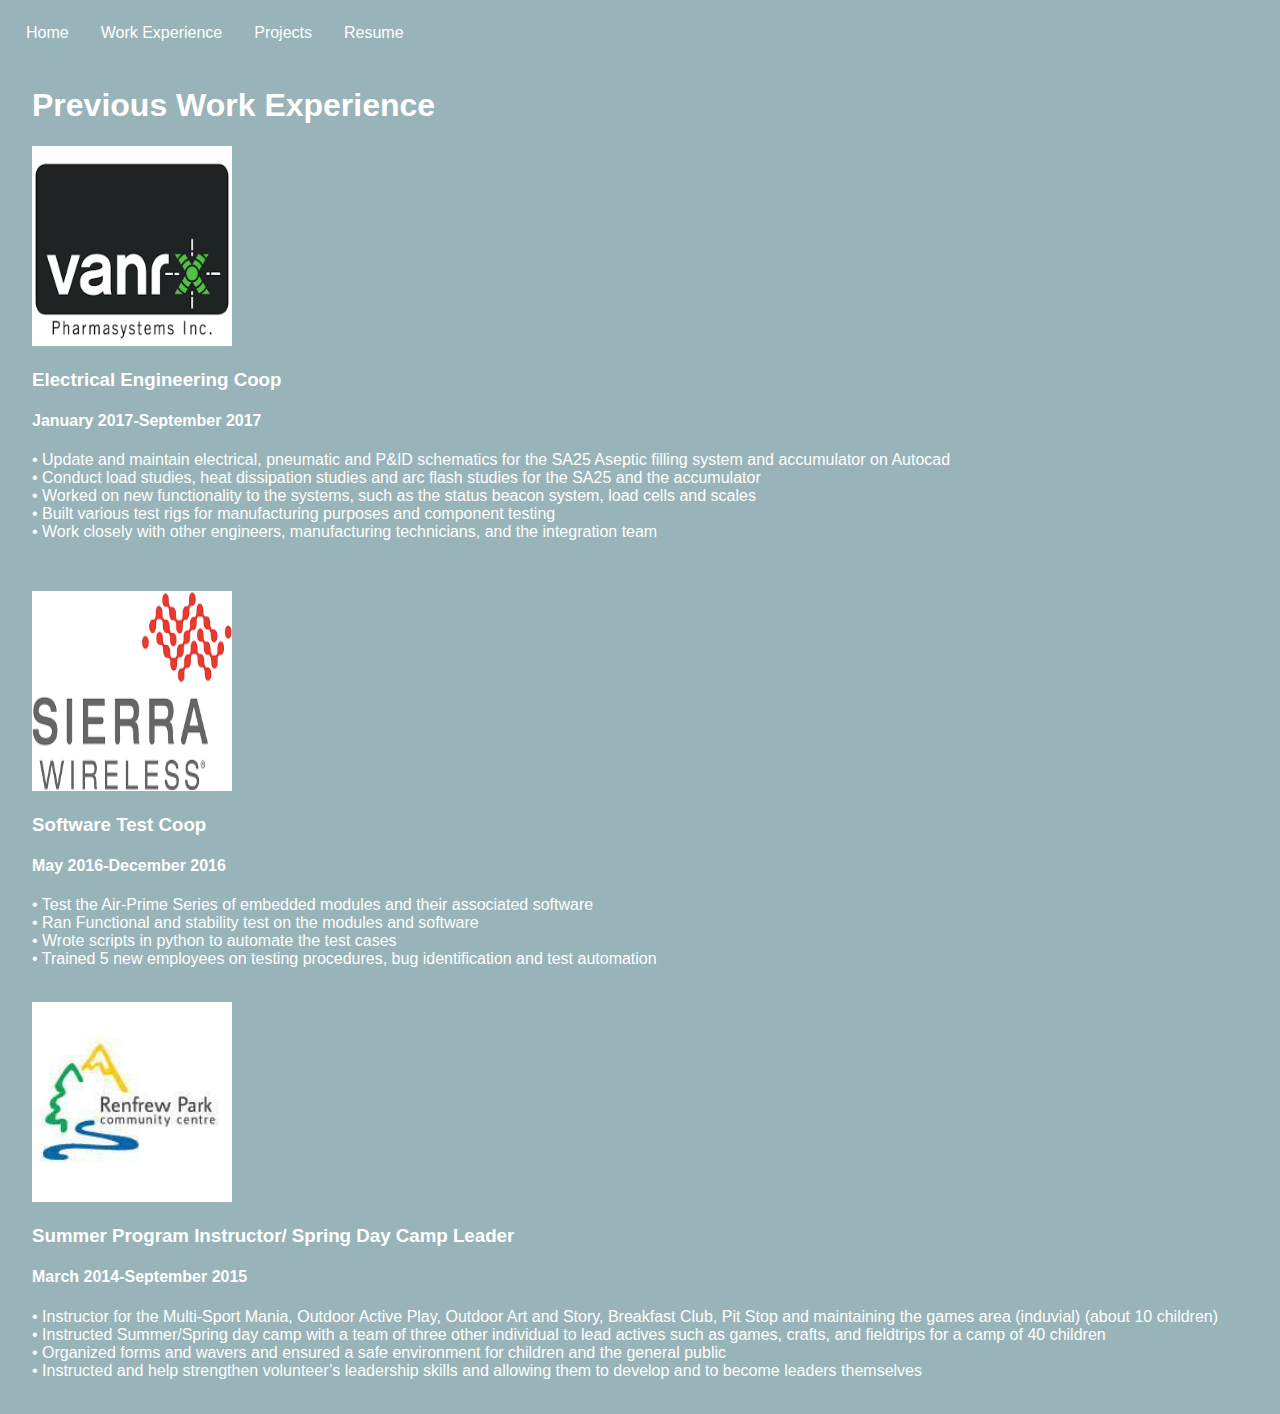
==== jobs.html @ 683b7de4 "Initial commit" ====
<!DOCTYPE html>
<html>
<head>
	<title>Fonda's Work</title>
<meta name="viewport" content="width=device-width, initial-scale=1">
<style>
body, html {

  background-color: #98B4B8;

  height: 100%;
  margin: 0;
  font-family: Arial, Helvetica, sans-serif;
}


.WorkExperience{
	text-align: left; 
	left:100px;
	margin-left: 2em;
	color:white;
	font-size:16px;
	display:block;


}
#main-header{
			text-align:center;
			color:white;
			padding:10px;
		}
#main-header ul {
  list-style-type: none;
  margin: 0;
  padding: 0;
  overflow: hidden;
}

#main-header li {
  float: left;
}

#main-header li a {
  display: block;
  color: white;
  text-align: center;
  padding: 14px 16px;
  text-decoration: none;
}

#main-header li a:hover {
    color: grey;
}

</style>
</head>
<body>
<div id="main-header"><ul>
  <li><a href="homepage.html">Home</a></li>
  <li><a href="jobs.html">Work Experience</a></li>
  <li><a href="timeline.html">Projects</a></li>
  <li><a href="Fonda Chau Resume.pdf"target="_blank">Resume</a></li>
</ul>
</div>
	
<div class="WorkExperience">
		<h1> Previous Work Experience</h1>
<div>
		<p>
		<a href="https://vanrx.com/products/sa25-aseptic-filling-workcell/"target="_blank">
			<img src="Previous Jobs/VanrxLogo.png" alt="Vanrx"width="200" height="200">
		</a>
		<h3>Electrical Engineering Coop</h3>
		<h4>January 2017-September 2017</h4>

•	Update and maintain electrical, pneumatic and P&ID schematics for the SA25 Aseptic filling system and accumulator on Autocad<br/>
•	Conduct load studies, heat dissipation studies and arc flash studies for the SA25 and the accumulator<br/>
•	Worked on new functionality to the systems, such as the status beacon system, load cells and scales<br/>
•	Built various test rigs for manufacturing purposes and component testing<br/>
•	Work closely with other engineers, manufacturing technicians, and the integration team<br/>
	
		</p>
		</div>
<br/>
		<div>
		<p>
		
		<a href="https://www.sierrawireless.com/products-and-solutions/embedded-solutions/"target="_blank">
			<img src="Previous Jobs/SeirraWirelessLogo.png" alt="Vanrx"width="200"height="200">
		</a>
		<h3>Software Test Coop</h3>
		<h4>May 2016-December 2016</h4>

•	Test the Air-Prime Series of embedded modules and their associated software<br/>
•	Ran Functional and stability test on the modules and software<br/>
•	Wrote scripts in python to automate the test cases<br/>
•	Trained 5 new employees on testing procedures, bug identification and test automation<br/>
		<br/>
		</p>

		</div>
		<div>
		<p>
		<a href="https://www.renfrewcc.com/"target="_blank">
			<img src="Previous Jobs/RenfrewLogo.jfif" alt="Vanrx"width="200"height="200" >
		</a>
		<h3>Summer Program Instructor/ Spring Day Camp Leader</h3>
		<h4>March 2014-September 2015</h4>

•	Instructor for the Multi-Sport Mania, Outdoor Active Play, Outdoor Art and Story, Breakfast Club, Pit Stop and maintaining the games area (induvial) (about 10 children)<br/>
•	Instructed Summer/Spring day camp with a team of three other individual to lead actives such as games, crafts, and fieldtrips for a camp of 40 children<br/>
•	Organized forms and wavers and ensured a safe environment for children and the general public<br/>
•	Instructed and help strengthen volunteer’s leadership skills and allowing them to develop and to become leaders themselves

		</p>
	</div>
	</div>
	<br/>

</body>
</html>
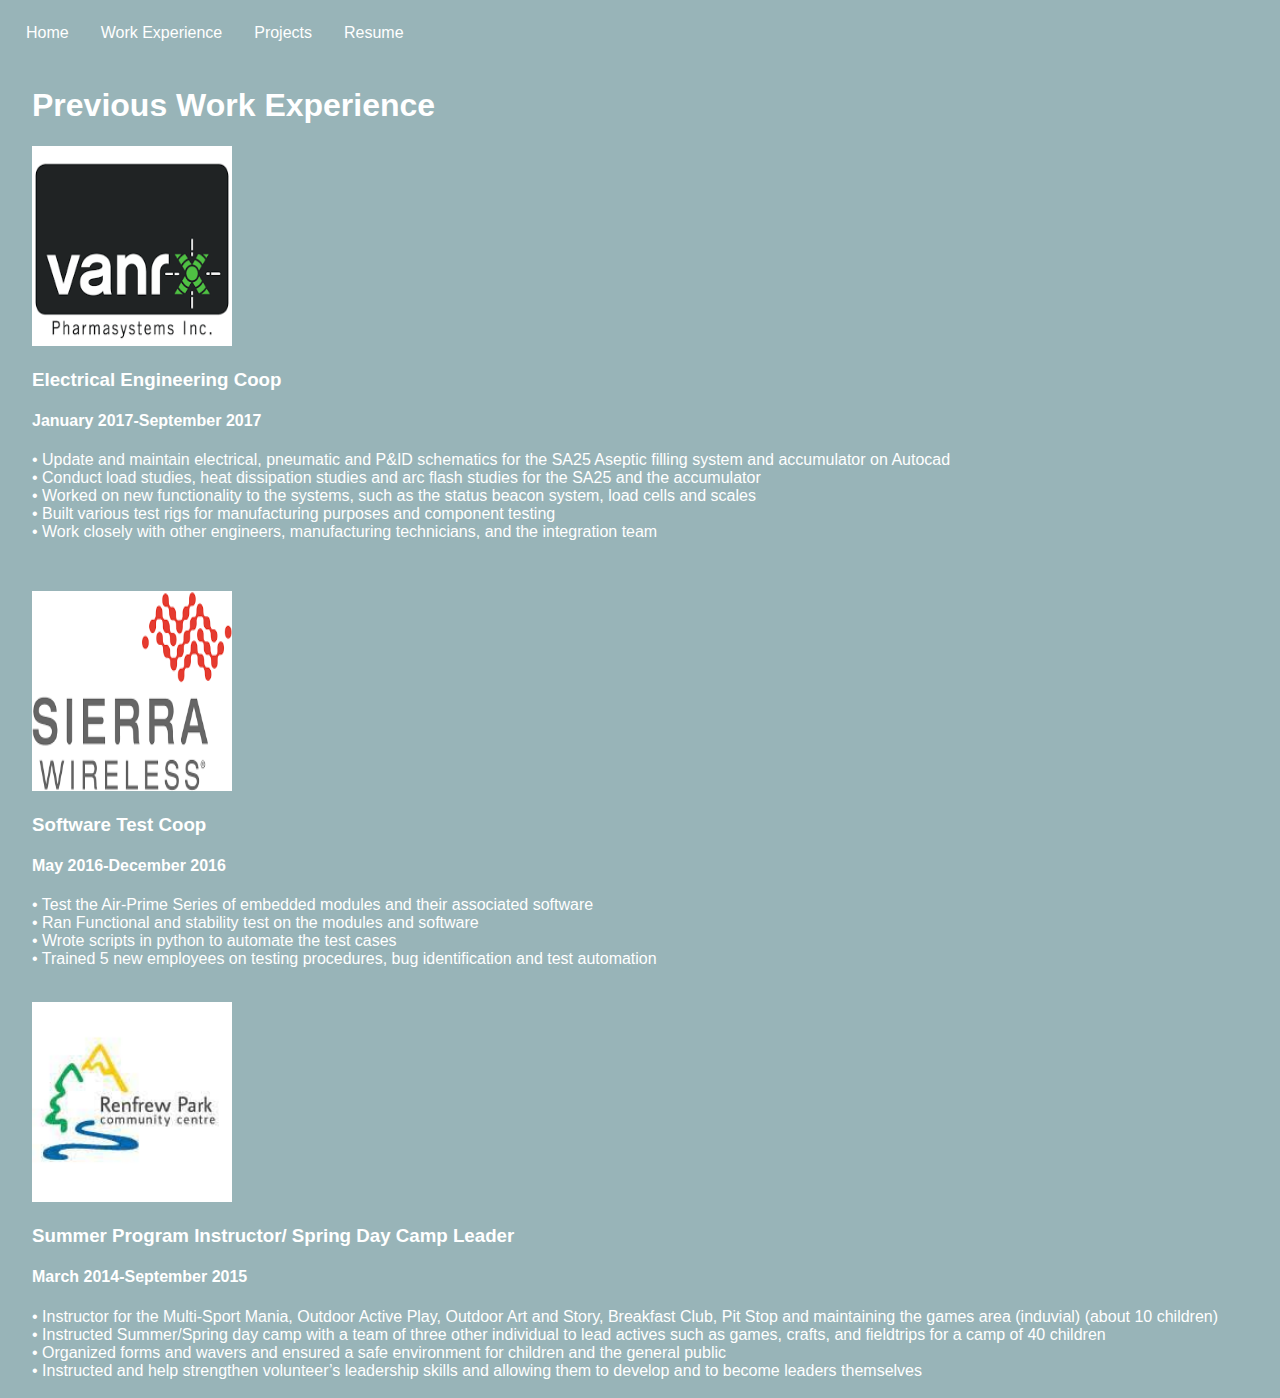
==== commit 9336fa31: "update project timeline" ====
--- a/jobs.html
+++ b/jobs.html
@@ -56,7 +56,7 @@
 </head>
 <body>
 <div id="main-header"><ul>
-  <li><a href="homepage.html">Home</a></li>
+  <li><a href="index.html">Home</a></li>
   <li><a href="jobs.html">Work Experience</a></li>
   <li><a href="timeline.html">Projects</a></li>
   <li><a href="Fonda Chau Resume.pdf"target="_blank">Resume</a></li>
@@ -64,58 +64,58 @@
 </div>
 	
 <div class="WorkExperience">
-		<h1> Previous Work Experience</h1>
-<div>
+	<h1> Previous Work Experience</h1>
+	<div>
 		<p>
-		<a href="https://vanrx.com/products/sa25-aseptic-filling-workcell/"target="_blank">
-			<img src="Previous Jobs/VanrxLogo.png" alt="Vanrx"width="200" height="200">
-		</a>
-		<h3>Electrical Engineering Coop</h3>
-		<h4>January 2017-September 2017</h4>
+			<a href="https://vanrx.com/products/sa25-aseptic-filling-workcell/"target="_blank">
+				<img src="Previous Jobs/VanrxLogo.png" alt="Vanrx"width="200" height="200">
+			</a>
+			<h3>Electrical Engineering Coop</h3>
+			<h4>January 2017-September 2017</h4>
 
-•	Update and maintain electrical, pneumatic and P&ID schematics for the SA25 Aseptic filling system and accumulator on Autocad<br/>
-•	Conduct load studies, heat dissipation studies and arc flash studies for the SA25 and the accumulator<br/>
-•	Worked on new functionality to the systems, such as the status beacon system, load cells and scales<br/>
-•	Built various test rigs for manufacturing purposes and component testing<br/>
-•	Work closely with other engineers, manufacturing technicians, and the integration team<br/>
-	
-		</p>
-		</div>
-<br/>
-		<div>
-		<p>
-		
-		<a href="https://www.sierrawireless.com/products-and-solutions/embedded-solutions/"target="_blank">
-			<img src="Previous Jobs/SeirraWirelessLogo.png" alt="Vanrx"width="200"height="200">
-		</a>
-		<h3>Software Test Coop</h3>
-		<h4>May 2016-December 2016</h4>
-
-•	Test the Air-Prime Series of embedded modules and their associated software<br/>
-•	Ran Functional and stability test on the modules and software<br/>
-•	Wrote scripts in python to automate the test cases<br/>
-•	Trained 5 new employees on testing procedures, bug identification and test automation<br/>
-		<br/>
-		</p>
-
-		</div>
-		<div>
-		<p>
-		<a href="https://www.renfrewcc.com/"target="_blank">
-			<img src="Previous Jobs/RenfrewLogo.jfif" alt="Vanrx"width="200"height="200" >
-		</a>
-		<h3>Summer Program Instructor/ Spring Day Camp Leader</h3>
-		<h4>March 2014-September 2015</h4>
-
-•	Instructor for the Multi-Sport Mania, Outdoor Active Play, Outdoor Art and Story, Breakfast Club, Pit Stop and maintaining the games area (induvial) (about 10 children)<br/>
-•	Instructed Summer/Spring day camp with a team of three other individual to lead actives such as games, crafts, and fieldtrips for a camp of 40 children<br/>
-•	Organized forms and wavers and ensured a safe environment for children and the general public<br/>
-•	Instructed and help strengthen volunteer’s leadership skills and allowing them to develop and to become leaders themselves
-
+			•	Update and maintain electrical, pneumatic and P&ID schematics for the SA25 Aseptic filling system and accumulator on Autocad<br/>
+			•	Conduct load studies, heat dissipation studies and arc flash studies for the SA25 and the accumulator<br/>
+			•	Worked on new functionality to the systems, such as the status beacon system, load cells and scales<br/>
+			•	Built various test rigs for manufacturing purposes and component testing<br/>
+			•	Work closely with other engineers, manufacturing technicians, and the integration team<br/>
+				
 		</p>
 	</div>
+
+	<br/>
+
+	<div>
+		<p>
+			<a href="https://www.sierrawireless.com/products-and-solutions/embedded-solutions/"target="_blank">
+				<img src="Previous Jobs/SeirraWirelessLogo.png" alt="Vanrx"width="200"height="200">
+			</a>
+			<h3>Software Test Coop</h3>
+			<h4>May 2016-December 2016</h4>
+
+			•	Test the Air-Prime Series of embedded modules and their associated software<br/>
+			•	Ran Functional and stability test on the modules and software<br/>
+			•	Wrote scripts in python to automate the test cases<br/>
+			•	Trained 5 new employees on testing procedures, bug identification and test automation<br/>
+			<br/>
+		</p>
 	</div>
-	<br/>
+
+	<div>
+		<p>
+			<a href="https://www.renfrewcc.com/"target="_blank">
+				<img src="Previous Jobs/RenfrewLogo.jfif" alt="Vanrx"width="200"height="200" >
+			</a>
+			<h3>Summer Program Instructor/ Spring Day Camp Leader</h3>
+			<h4>March 2014-September 2015</h4>
+			•	Instructor for the Multi-Sport Mania, Outdoor Active Play, Outdoor Art and Story, Breakfast Club, Pit Stop and maintaining the games area (induvial) (about 10 children)<br/>
+			•	Instructed Summer/Spring day camp with a team of three other individual to lead actives such as games, crafts, and fieldtrips for a camp of 40 children<br/>
+			•	Organized forms and wavers and ensured a safe environment for children and the general public<br/>
+			•	Instructed and help strengthen volunteer’s leadership skills and allowing them to develop and to become leaders themselves
+			<br/>
+			<br/>
+		</p>
+	</div>
+</div>
 
 </body>
 </html>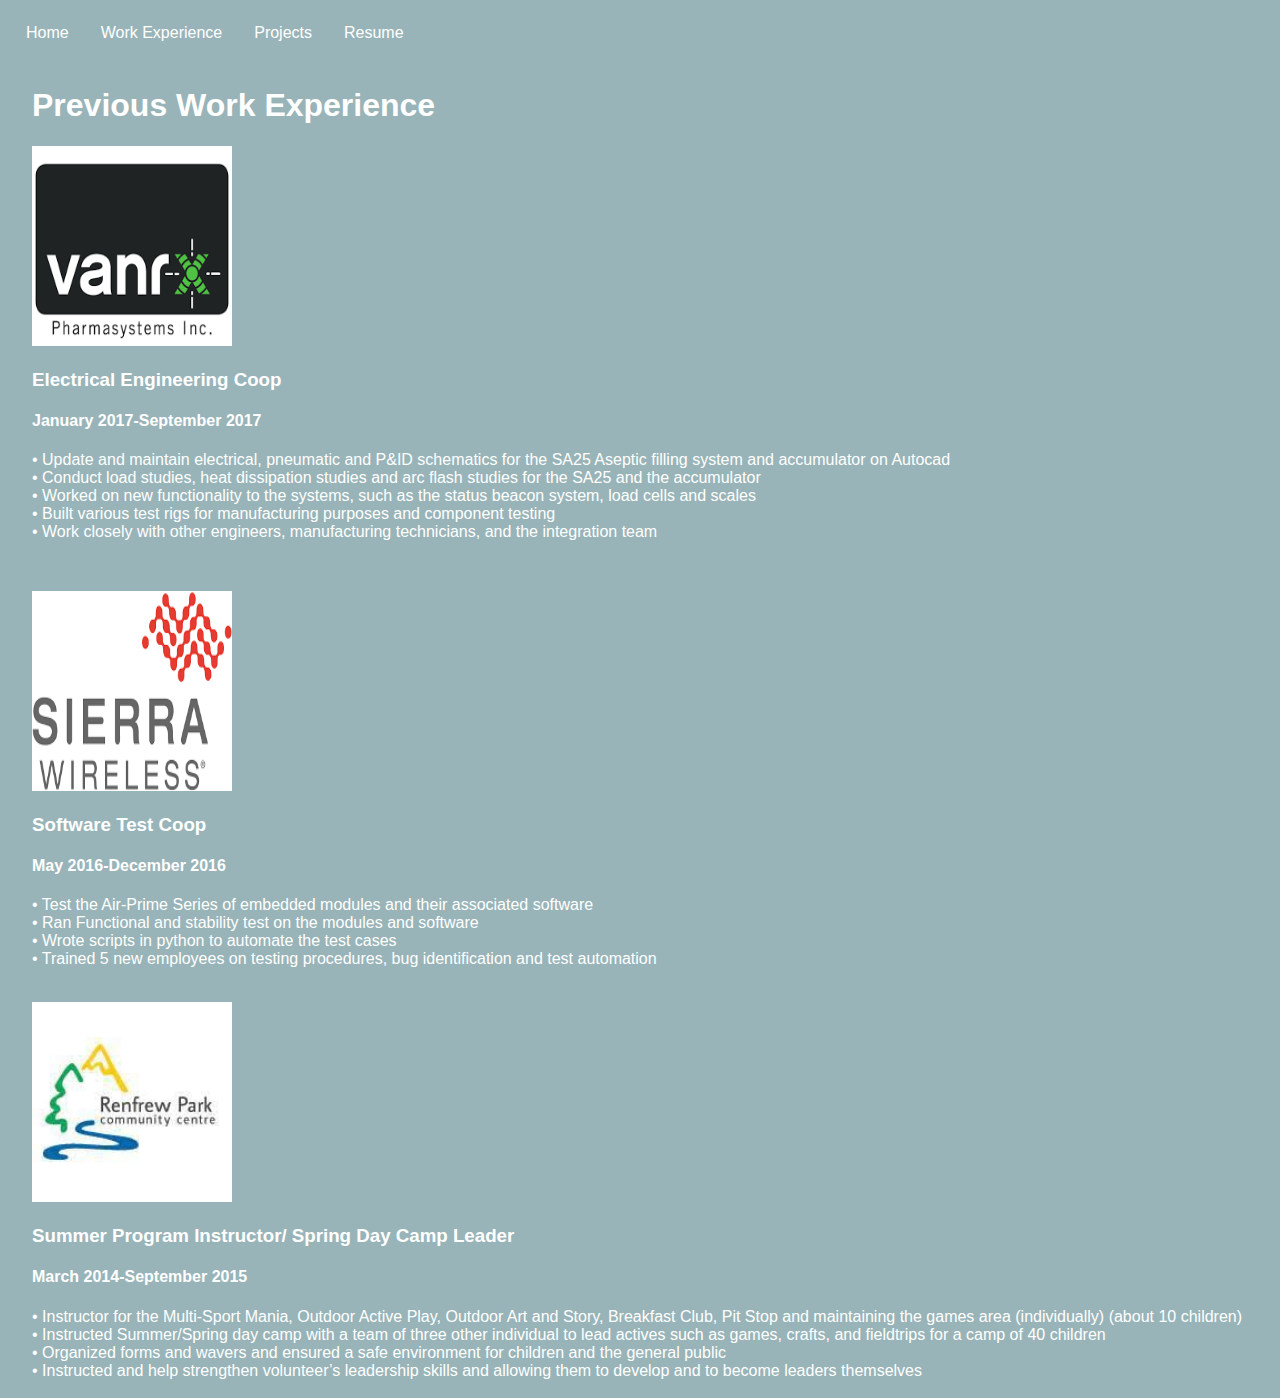
==== commit c5c6e7d4: "Add files via upload" ====
--- a/jobs.html
+++ b/jobs.html
@@ -107,7 +107,7 @@
 			</a>
 			<h3>Summer Program Instructor/ Spring Day Camp Leader</h3>
 			<h4>March 2014-September 2015</h4>
-			•	Instructor for the Multi-Sport Mania, Outdoor Active Play, Outdoor Art and Story, Breakfast Club, Pit Stop and maintaining the games area (induvial) (about 10 children)<br/>
+			•	Instructor for the Multi-Sport Mania, Outdoor Active Play, Outdoor Art and Story, Breakfast Club, Pit Stop and maintaining the games area (individually) (about 10 children)<br/>
 			•	Instructed Summer/Spring day camp with a team of three other individual to lead actives such as games, crafts, and fieldtrips for a camp of 40 children<br/>
 			•	Organized forms and wavers and ensured a safe environment for children and the general public<br/>
 			•	Instructed and help strengthen volunteer’s leadership skills and allowing them to develop and to become leaders themselves
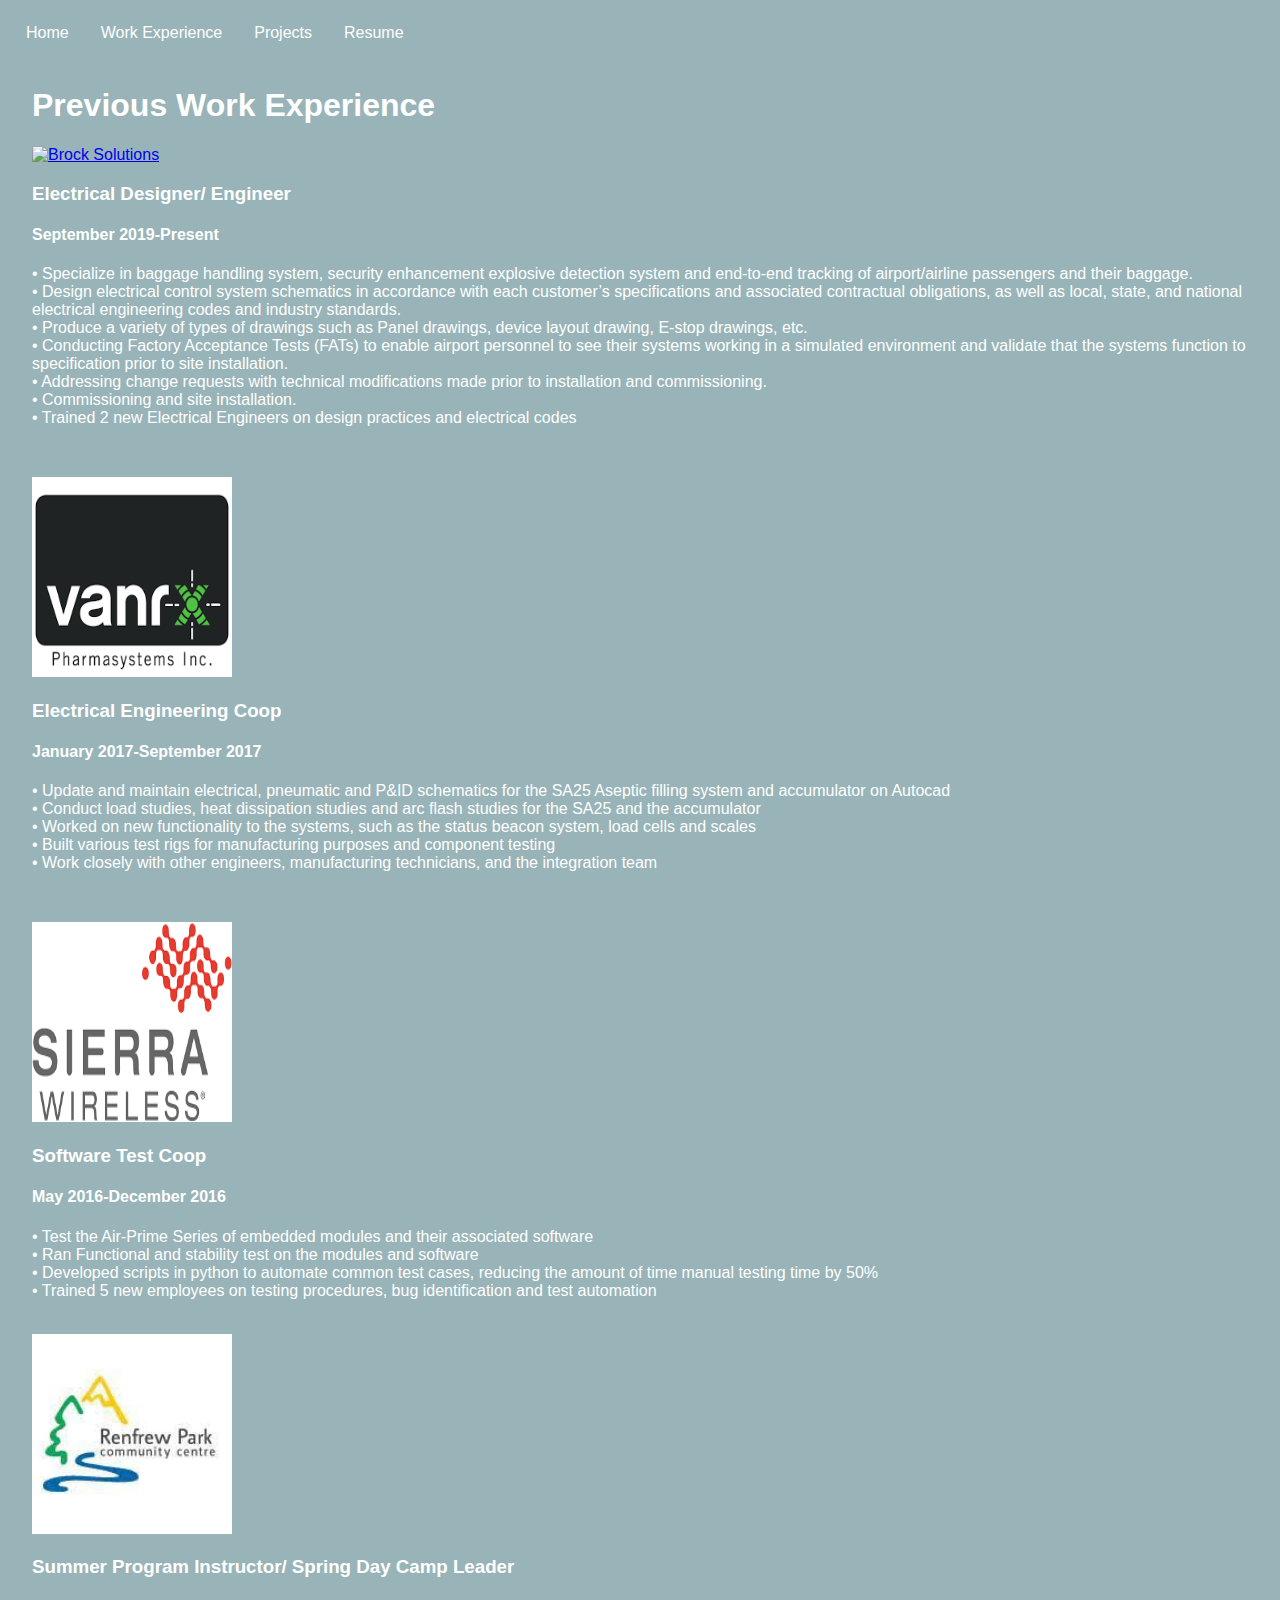
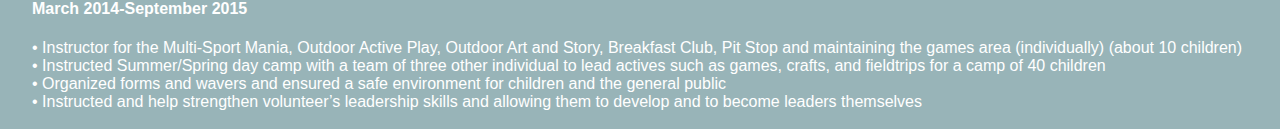
==== commit f3254fd8: "Add files via upload" ====
--- a/jobs.html
+++ b/jobs.html
@@ -67,6 +67,27 @@
 	<h1> Previous Work Experience</h1>
 	<div>
 		<p>
+			<a href="https://www.brocksolutions.com//"target="_blank">
+				<img src="Previous Jobs/brock.png" alt="Brock Solutions"width="194" height="70">
+			</a>
+			<h3>Electrical Designer/ Engineer</h3>
+			<h4>September 2019-Present</h4>
+
+			•	Specialize in baggage handling system, security enhancement explosive detection system and end-to-end tracking of airport/airline passengers and their baggage. <br/>
+			•	Design electrical control system schematics in accordance with each customer’s specifications and associated contractual obligations, as well as local, state, and national electrical engineering codes and industry standards. <br/>
+			•	Produce a variety of types of drawings such as Panel drawings, device layout drawing, E-stop drawings, etc.<br/>
+			•	Conducting Factory Acceptance Tests (FATs) to enable airport personnel to see their systems working in a simulated environment and validate that the systems function to specification prior to site installation.<br/>
+			•	Addressing change requests with technical modifications made prior to installation and commissioning.<br/>
+			•	Commissioning and site installation.<br/>
+			•	Trained 2 new Electrical Engineers on design practices and electrical codes<br/>
+				
+		</p>
+	</div>
+
+	<br/>
+	
+		<div>
+		<p>
 			<a href="https://vanrx.com/products/sa25-aseptic-filling-workcell/"target="_blank">
 				<img src="Previous Jobs/VanrxLogo.png" alt="Vanrx"width="200" height="200">
 			</a>
@@ -94,7 +115,7 @@
 
 			•	Test the Air-Prime Series of embedded modules and their associated software<br/>
 			•	Ran Functional and stability test on the modules and software<br/>
-			•	Wrote scripts in python to automate the test cases<br/>
+			•	Developed scripts in python to automate common test cases, reducing the amount of time manual testing time by 50%<br/>
 			•	Trained 5 new employees on testing procedures, bug identification and test automation<br/>
 			<br/>
 		</p>
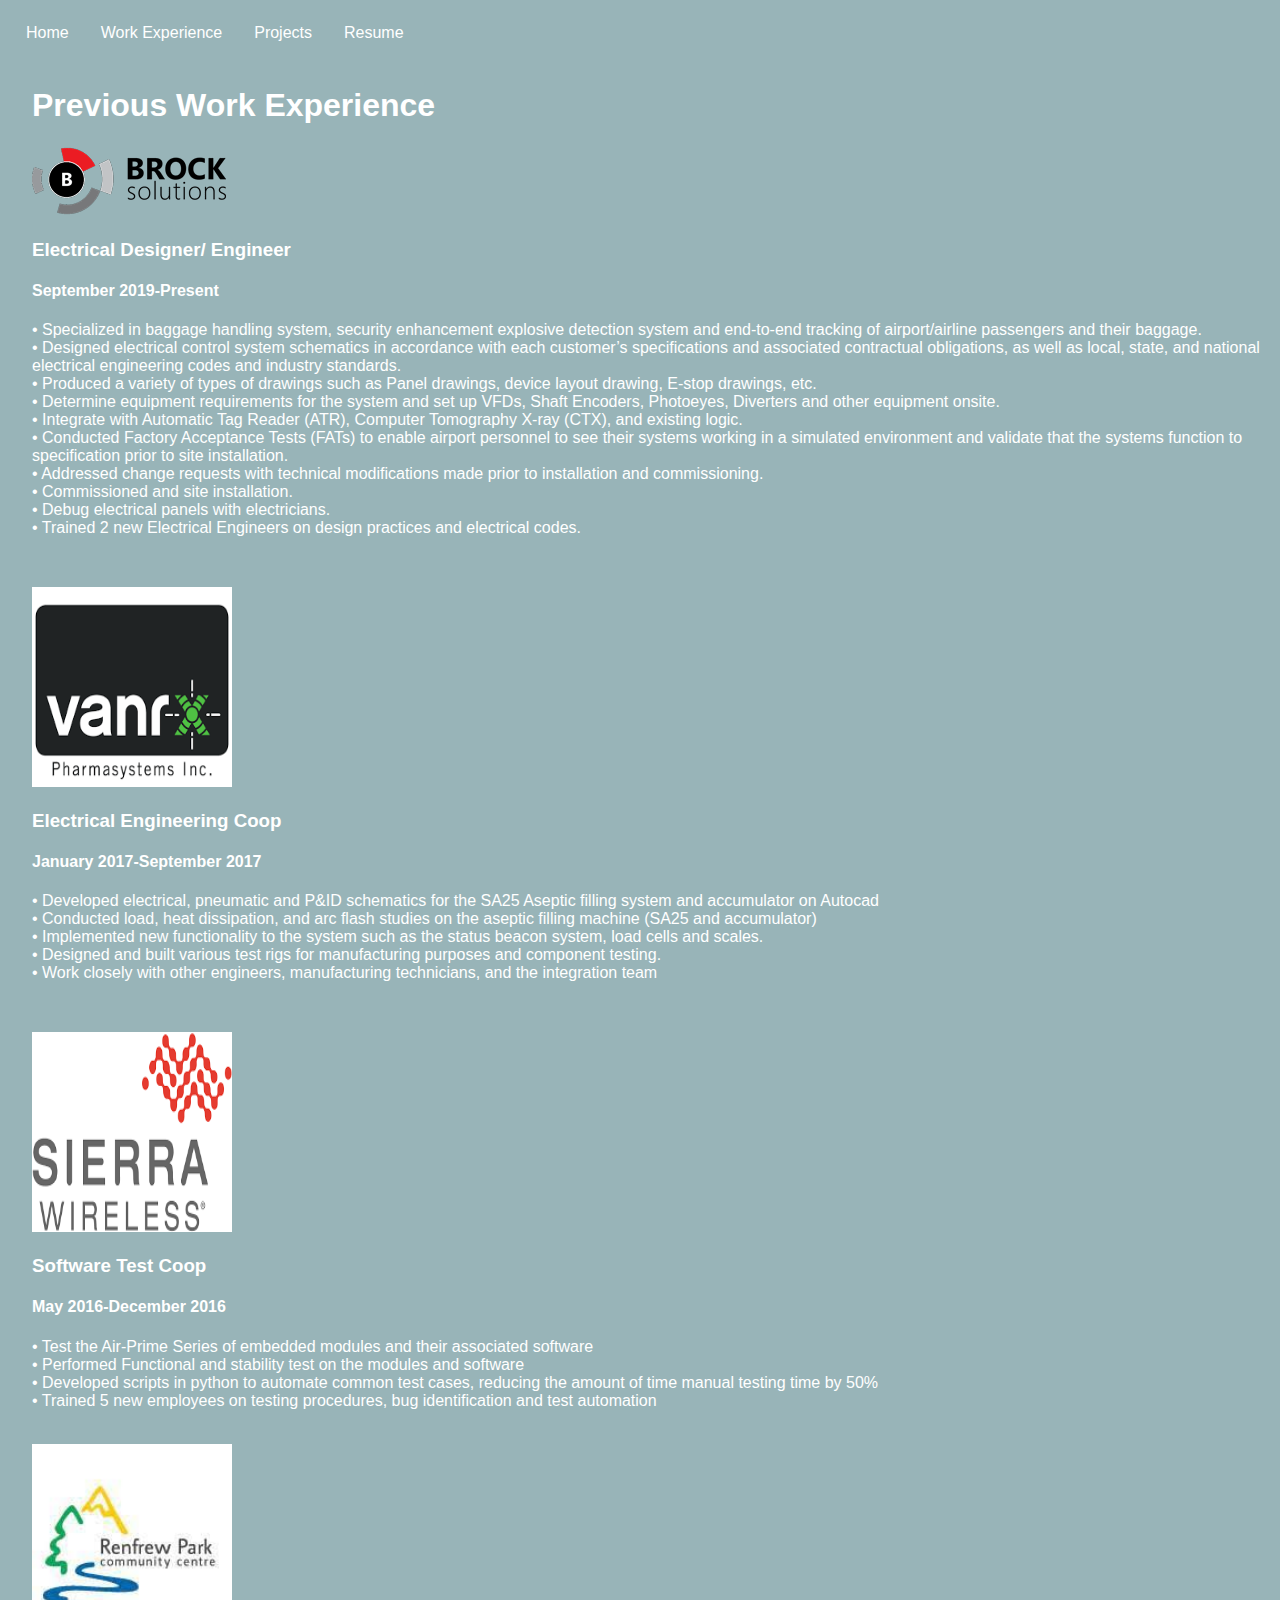
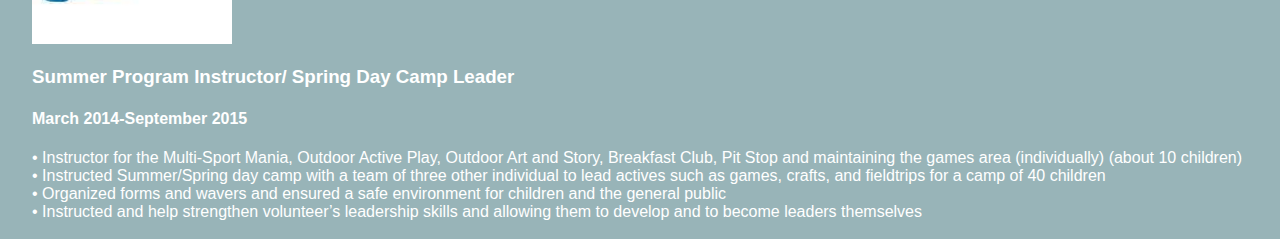
==== commit 8e0fe348: "Add files via upload" ====
--- a/jobs.html
+++ b/jobs.html
@@ -73,14 +73,16 @@
 			<h3>Electrical Designer/ Engineer</h3>
 			<h4>September 2019-Present</h4>
 
-			•	Specialize in baggage handling system, security enhancement explosive detection system and end-to-end tracking of airport/airline passengers and their baggage. <br/>
-			•	Design electrical control system schematics in accordance with each customer’s specifications and associated contractual obligations, as well as local, state, and national electrical engineering codes and industry standards. <br/>
-			•	Produce a variety of types of drawings such as Panel drawings, device layout drawing, E-stop drawings, etc.<br/>
-			•	Conducting Factory Acceptance Tests (FATs) to enable airport personnel to see their systems working in a simulated environment and validate that the systems function to specification prior to site installation.<br/>
-			•	Addressing change requests with technical modifications made prior to installation and commissioning.<br/>
-			•	Commissioning and site installation.<br/>
-			•	Trained 2 new Electrical Engineers on design practices and electrical codes<br/>
-				
+			•	Specialized in baggage handling system, security enhancement explosive detection system and end-to-end tracking of airport/airline passengers and their baggage. <br/>
+			•	Designed electrical control system schematics in accordance with each customer’s specifications and associated contractual obligations, as well as local, state, and national electrical engineering codes and industry standards. <br/>
+			•	Produced a variety of types of drawings such as Panel drawings, device layout drawing, E-stop drawings, etc.<br/>
+			•	Determine equipment requirements for the system and set up VFDs, Shaft Encoders, Photoeyes, Diverters and other equipment onsite.<br/>
+			•	Integrate with Automatic Tag Reader (ATR), Computer Tomography X-ray (CTX), and existing logic.<br/>
+			•	Conducted Factory Acceptance Tests (FATs) to enable airport personnel to see their systems working in a simulated environment and validate that the systems function to specification prior to site installation.<br/>
+			•	Addressed change requests with technical modifications made prior to installation and commissioning.<br/>
+			•	Commissioned and site installation.<br/>
+			•	Debug electrical panels with electricians.<br/>
+			•	Trained 2 new Electrical Engineers on design practices and electrical codes.<br/>
 		</p>
 	</div>
 
@@ -94,10 +96,10 @@
 			<h3>Electrical Engineering Coop</h3>
 			<h4>January 2017-September 2017</h4>
 
-			•	Update and maintain electrical, pneumatic and P&ID schematics for the SA25 Aseptic filling system and accumulator on Autocad<br/>
-			•	Conduct load studies, heat dissipation studies and arc flash studies for the SA25 and the accumulator<br/>
-			•	Worked on new functionality to the systems, such as the status beacon system, load cells and scales<br/>
-			•	Built various test rigs for manufacturing purposes and component testing<br/>
+			•	Developed electrical, pneumatic and P&ID schematics for the SA25 Aseptic filling system and accumulator on Autocad<br/>
+			•	Conducted load, heat dissipation, and arc flash studies on the aseptic filling machine (SA25 and accumulator)<br/>
+			•	Implemented new functionality to the system such as the status beacon system, load cells and scales.<br/>
+			•	Designed and built various test rigs for manufacturing purposes and component testing.<br/>
 			•	Work closely with other engineers, manufacturing technicians, and the integration team<br/>
 				
 		</p>
@@ -114,7 +116,7 @@
 			<h4>May 2016-December 2016</h4>
 
 			•	Test the Air-Prime Series of embedded modules and their associated software<br/>
-			•	Ran Functional and stability test on the modules and software<br/>
+			•	Performed Functional and stability test on the modules and software<br/>
 			•	Developed scripts in python to automate common test cases, reducing the amount of time manual testing time by 50%<br/>
 			•	Trained 5 new employees on testing procedures, bug identification and test automation<br/>
 			<br/>
